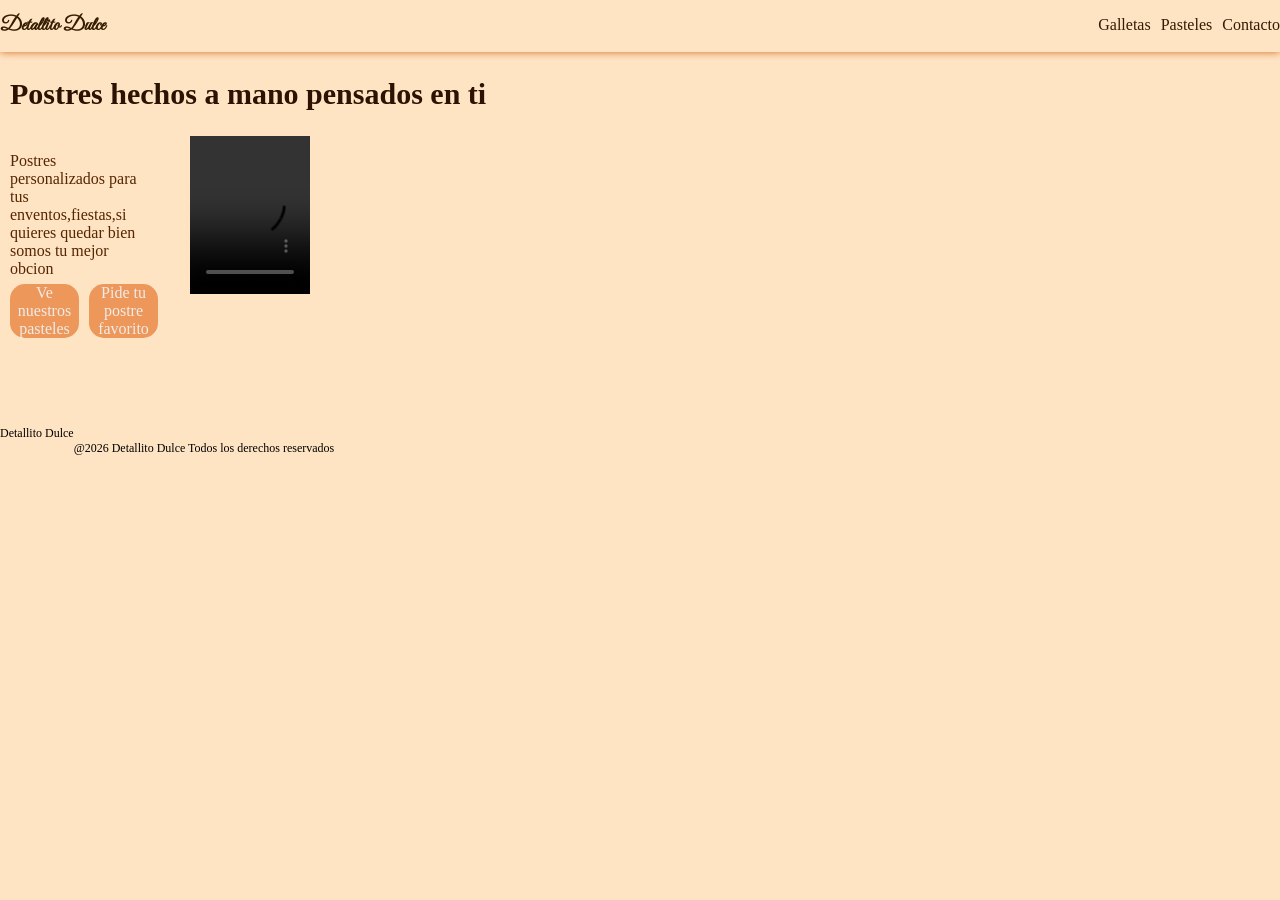
==== index.html @ 1b3212a8 "Initial commit" ====
<!DOCTYPE html>
<html lang="es">
<head>
    <title>Detallito Dulce Pasteles y galletas perzonalizadas</title>
    <link rel="stylesheet" href="Diseño.css">
    <link rel="stylesheet" href="Tipografia.css">
    <link rel="icon" href="Imagenes/Icon.png">
    <meta name="viewport" content="width=device-width, initial-scale=1.0">
    <meta name="keywords" content="Pasteles,pastel,galletas,pasteleria,reposteria,galletas,galletas perzonalidas">
    <meta name="description" content="Reposteria artezanal y perzonalizada para tus eventos importantes pide tu postre favorito por nuestro facebook o instagram">
    <meta name="og:title" content="Detallito Dulce pasteles y galletas artezanales y personalizadas">
    <meta name="og:image" content="Imagenes/Ada.png">
    <meta name="og:description" content="Detallito dulce pasteleria artezanal y perzonalida">
</head>
<body>

<div class="Content"><header class="header flexbox" >
            <div class="item_titulo"><h1 class="Titulo">Detallito Dulce</h1></div>
            <nav class="item_nav"><ul class="list_item">
                <li ><a style="text-decoration: none" class="link_item" area-label="Enlace para dirgirge a la galeria de galletas" href="Galeria_galletas.html">Galletas</a></li>
                <li><a style="text-decoration:none"class="link_item" area-label="Enlace para dirigise a la galeria de pasteles"href="Galeria_pasteles.html">Pasteles</a></li>
                <li><a style="text-decoration:none"class="link_item" area-label="Enlace para dirigise a nuestros contactos para hacer su pedido " href="Redes.html">Contacto</a></li>
            </ul></nav>
    </header>
<main class="main"><div class="box_item "><h2 class="Subtitulo">Postres hechos a mano pensados en ti</h2></div>
<section class="box_item "><div class="Caja_texto_video flexbox "><p class="Texto_inicio">Postres personalizados para tus enventos,fiestas,si quieres quedar bien somos tu mejor obcion</p><video controls autoplay muted loop src="Videos/Video_pmp4.mp4" class="video_inicio"></video></section>
<section class="link_galer flexbox"><div class="box_link"><a href="Galeria_pasteles.html"style="text-decoration:none"class="link_galerias_contacto">Ve nuestros pasteles</a></div><div class="box_link"><a style="text-decoration:none" class="link_galerias_contacto" href="redes.html">Pide tu postre favorito</a></div></section>
</main>
<footer class="footer flexbox "><div class="contenedor grid-item"><p class="footer_titulo" style="font-size: 12px">Detallito Dulce    </p></div>
<div class="derechos de autor "><p  class="footer_titulo"style="font-size: 12px"><br>@2026 Detallito Dulce Todos los derechos reservados</p></div></footer></div>
</body>
</html>
---- Diseño.css ----
html, body{
    background-color: rgb(255, 228, 196);
    margin: 0px;
}

.video_menu{
    bottom: 1200px;
}
.Caja_texto_video{
    margin-top: 3px;
    width:20px
}
.link_menu{
    text-align: center;
}
.footer_titulo{
    display: inline-block;
}
video{
    width:120px;
    margin-left:50px;
}
.box_link{
    background-color:rgb(237, 151, 90);
    width:65px;
    border-radius:15px;
    justify-content:center;
    margin-left:10px;
    margin-top: -10px;


}
.box_link:hover{
background-color: rgb(65, 36, 1);
}






.video_pasteles{
    position:relative
}

.link_galerias_contacto{
    text-decoration: none;
    list-style:none;
    color:rgb(239, 236, 233)
}
.Subtitulo{
    color:rgb(43, 18, 1);
    font-size:25px;

}
.Content{
    display:grid;
    grid-template-rows: auto 1fr auto;
    min-height: 100dvh;
}

.Texto_inicio{
    color:rgb(86, 37, 2)
}
.box_item{
    width:90%;
    box-sizing:border-box;
    margin-left:10px
}
.flexbox{
    display:flex
}


.Titulo_menu_inicio{
    left:2px;
    
}
.Texto_menu_inicio{
    margin-left: 10px;
}



.flexbox{
display: flex;
}

.Titulo{
    font-family:cursi;
    color:rgb(52, 29, 1)
}
.list_item{
    text-decoration:none;
    list-style: none;
}
.link_item{
    margin:0%;
    margin-left:10px;
    color:rgb(52, 27, 1)

}
.content{
    display:grid;
    grid-template-rows: auto 1fr auto;
    min-height: 86dvh;
}

.footer{
    background-color:rgb(255, 228, 196);
    width:100%;
}
header{
    justify-content:space-between;
    display: flex;
    background-color: rgb(255, 228, 196);
    box-shadow: 0 0 8px 0 chocolate;

}
.item_nav ul{
    display:flex
}
@media screen and (min-width:340px)  {
.Titulo{
font-size: 20px; 
width: 100%;

}
.Subtitulo{
    font-size: 30px;
    width: 100%;
}
.Titulo_menu_inicio{
    margin-left: 20px;
    font-size:40px
}
.Texto_menu_inicio{
    bottom: 20px;
    font-size: 25px;
}
.Caja_texto_video{
    width:300px
}
.link_menu{
    color:rgb(0, 0, 0)
}
.box_link{
width:69px;
text-align: center;
margin-bottom: 35px;
}

.box_video{
flex-direction:column
}

.box_video{
    display: flex;
    overflow:hidden;
}

.video_menu{
    background-color: lightcoral;
    margin: auto;

}

.Content{
    display:grid;
    grid-template-rows: auto 1fr auto;
    min-height: 99dvh;
}


}




@media screen and (min-width:400px){

.item-text{
    text-align:justify ;
    color:rgb(0,0,0);
    
}


.Content{
    min-height: 70dvh;
}

.menu{
    
    justify-content:center;
    
}


.item-title{
    color:red;
    text-align:center
}
}

@media screen and (min-width:440px){
    .Content{
        min-height: 5dvh;
    }
}
@media screen and (min-width:412px){
    .Content{
        min-height: 80dvh;
    }
}
@media screen and (min-width:1000px)  {
    .Content{
        min-height: 52dvh;
    }
}
---- Tipografia.css ----
@font-face {
    font-family:"LucidaCaliB" ;
    src: url("Tipografia/LucidaUnicodeCalligraphyBold.ttf") format("TrueType")
}
@font-face {
    font-family:"FrancesSS";
    src:url("Tipografia/static/Fraunces_72pt_SuperSoft-LightItalic.ttf") format("TrueType")
}
@font-face{
    font-family:"cursi";
    src:url("Tipografia/GreatVibes-Regular.ttf") format("TrueType")
}
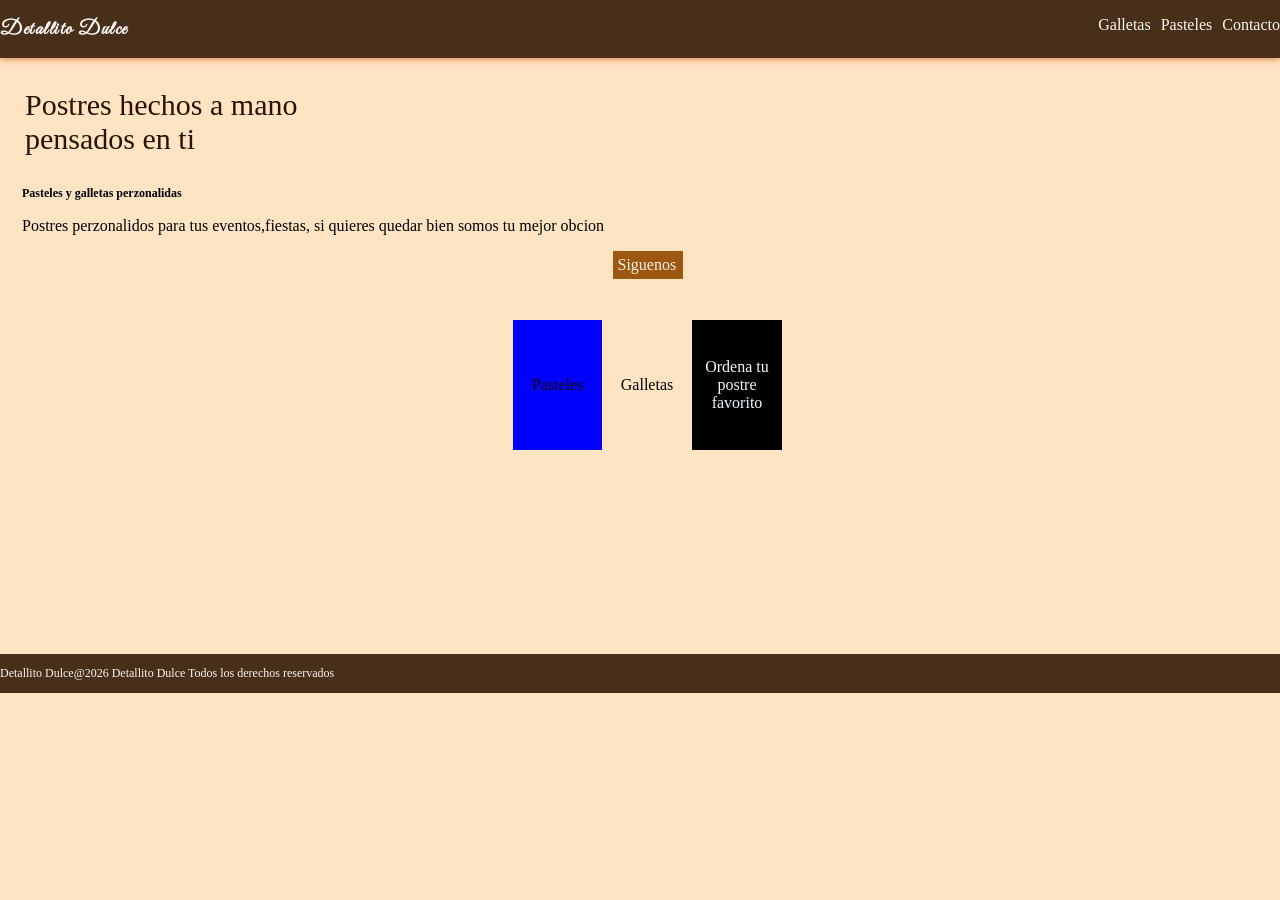
==== commit 50b71bec: "Cambios Agregue un boton,imagenes con textos,enlaaces,cambie colores" ====
--- a/index.html
+++ b/index.html
@@ -5,6 +5,7 @@
     <link rel="stylesheet" href="Diseño.css">
     <link rel="stylesheet" href="Tipografia.css">
     <link rel="icon" href="Imagenes/Icon.png">
+    
     <meta name="viewport" content="width=device-width, initial-scale=1.0">
     <meta name="keywords" content="Pasteles,pastel,galletas,pasteleria,reposteria,galletas,galletas perzonalidas">
     <meta name="description" content="Reposteria artezanal y perzonalizada para tus eventos importantes pide tu postre favorito por nuestro facebook o instagram">
@@ -13,21 +14,27 @@
     <meta name="og:description" content="Detallito dulce pasteleria artezanal y perzonalida">
 </head>
 <body>
-
-<div class="Content"><header class="header flexbox" >
-            <div class="item_titulo"><h1 class="Titulo">Detallito Dulce</h1></div>
+<script src="Dom_food.js"></script>
+<div class="Content">
+<header class="header flexbox  animacion_inicio" >
+            <div class="item_titulo"><h2 class="Titulo">Detallito Dulce</h2></div>
             <nav class="item_nav"><ul class="list_item">
                 <li ><a style="text-decoration: none" class="link_item" area-label="Enlace para dirgirge a la galeria de galletas" href="Galeria_galletas.html">Galletas</a></li>
                 <li><a style="text-decoration:none"class="link_item" area-label="Enlace para dirigise a la galeria de pasteles"href="Galeria_pasteles.html">Pasteles</a></li>
                 <li><a style="text-decoration:none"class="link_item" area-label="Enlace para dirigise a nuestros contactos para hacer su pedido " href="Redes.html">Contacto</a></li>
             </ul></nav>
     </header>
-<main class="main"><div class="box_item "><h2 class="Subtitulo">Postres hechos a mano pensados en ti</h2></div>
-<section class="box_item "><div class="Caja_texto_video flexbox "><p class="Texto_inicio">Postres personalizados para tus enventos,fiestas,si quieres quedar bien somos tu mejor obcion</p><video controls autoplay muted loop src="Videos/Video_pmp4.mp4" class="video_inicio"></video></section>
-<section class="link_galer flexbox"><div class="box_link"><a href="Galeria_pasteles.html"style="text-decoration:none"class="link_galerias_contacto">Ve nuestros pasteles</a></div><div class="box_link"><a style="text-decoration:none" class="link_galerias_contacto" href="redes.html">Pide tu postre favorito</a></div></section>
+<main class="main"><div class="box_item animacion_inicio"><p class="Subtitulo">Postres hechos a mano pensados en ti</p></div>
+    <div class="animacion_inicio"><h1 class="H1 " style="margin-top:2px;">Pasteles y galletas perzonalidas</h1></div>
+    <div class="Item_text animacion_inicio"><P>Postres perzonalidos para tus eventos,fiestas, si quieres quedar bien somos tu mejor obcion </P></div>
+    <div class="Redes flexbox animacion_inicio" style="margin: auto;"><a class="Texto_link_redes"href="redes.html " style="color:#fbf1eb">Siguenos</div>
+    <div class="flexbox Imagenes_menu animacion_inicio " style="justify-content: center;"><div class="pasteles postres"><a class="Text_menu_imagenes" href="Galeria_pasteles.html">Pasteles</a></div>
+    <div class="Caja_galletas postres animacion_inicio"><a class="Galletas" href="Galeria_galletas.html">Galletas</a></div>
+    <div class="caja postres animacion_inicio"><a style="color: aliceblue;">Ordena tu postre favorito </a><div></div>
+</div>
 </main>
-<footer class="footer flexbox "><div class="contenedor grid-item"><p class="footer_titulo" style="font-size: 12px">Detallito Dulce    </p></div>
-<div class="derechos de autor "><p  class="footer_titulo"style="font-size: 12px"><br>@2026 Detallito Dulce Todos los derechos reservados</p></div></footer></div>
+<footer class="footer flexbox animacion_inicio"><div class="contenedor grid-item"><p class="footer_titulo" style="font-size: 12px">Detallito Dulce    </p></div>
+<div class="derechos de autor animacion_inicio"><p  class="footer_titulo"style="font-size: 12px"><br>@2026 Detallito Dulce Todos los derechos reservados</p></div></footer>
 </body>
 </html>
 
--- a/Diseño.css
+++ b/Diseño.css
@@ -2,45 +2,93 @@
     background-color: rgb(255, 228, 196);
     margin: 0px;
 }
-
-.video_menu{
-    bottom: 1200px;
-}
-.Caja_texto_video{
-    margin-top: 3px;
-    width:20px
-}
-.link_menu{
+@keyframes Animation_inicio {
+    from{
+        scale:50%
+    }
+    to{
+        scale:100%
+    }
+}
+
+.caja{
+    width: 90px;
+    height: 130px;
+    background-color: black;
     text-align: center;
-}
+    align-content: center;
+
+
+}
+.Item_text{
+    margin-left: 7px;
+    
+
+}
+.animacion_inicio{
+    animation-name: Animation_inicio;
+    animation-duration: 2s;
+}
+
+.postres{
+    transition-property:color;
+    transition-duration:1ms;
+    animation-name: Animation_inicio;
+    animation-duration: 2s;
+}
+.pasteles{
+    background:linear-gradient(rgba(254, 249, 249,0.2)),linear-gradient(rgba(255, 254, 254, 0.2)),url("Imagenes/Pastel_zombi_menu.png");
+    background-repeat: no-repeat;
+    background-position: center;
+    align-content:center
+}
+
+.Galletas{
+    text-decoration: none;
+    color:black
+    
+}
+.postres:hover{
+scale:110%;
+color:beige
+}
+    
+.Text_menu_imagenes{
+    text-align:center;
+    text-decoration:none;
+    color:rgb(29, 0, 0)
+
+}
+.Caja_galletas{
+    background:linear-gradient(rgba(254, 249, 249,0.2)),linear-gradient(rgba(255, 254, 254, 0.2)),url("Galletas/Galleta_mentiroso_menu.jpeg");
+    background-position: center;
+    width:90px;
+    text-align: center;
+    align-content: center;
+
+}
+.Redes{
+    width:60px;
+    padding: 5px;
+    background-color: #9C5810;
+    align-items: center;
+    
+}
+.Texto_link_redes{
+    text-decoration:none;
+    color: azure;
+    text-align: center;
+}
+
 .footer_titulo{
     display: inline-block;
-}
-video{
-    width:120px;
-    margin-left:50px;
-}
-.box_link{
-    background-color:rgb(237, 151, 90);
-    width:65px;
-    border-radius:15px;
-    justify-content:center;
-    margin-left:10px;
-    margin-top: -10px;
-
-
-}
-.box_link:hover{
-background-color: rgb(65, 36, 1);
-}
-
-
-
-
-
-
-.video_pasteles{
-    position:relative
+    color: #fbf6f3;
+}
+.Imagenes_menu{
+    width:90%;
+    display: flex;
+    margin: auto;
+    margin-top: 4.5dvh;
 }
 
 .link_galerias_contacto{
@@ -65,7 +113,8 @@
 .box_item{
     width:90%;
     box-sizing:border-box;
-    margin-left:10px
+    margin-left:10px;
+
 }
 .flexbox{
     display:flex
@@ -82,13 +131,15 @@
 
 
 
+
 .flexbox{
 display: flex;
 }
 
 .Titulo{
     font-family:cursi;
-    color:rgb(52, 29, 1)
+    color:#fbf6f3;
+    letter-spacing: 1.5px;
 }
 .list_item{
     text-decoration:none;
@@ -97,30 +148,40 @@
 .link_item{
     margin:0%;
     margin-left:10px;
-    color:rgb(52, 27, 1)
+    color:#fbf6f3
+
+}
+.H1{
+    font-size: 12px;
+    margin-top:0px;
+    margin-left: 7px ;
 
 }
 .content{
     display:grid;
     grid-template-rows: auto 1fr auto;
-    min-height: 86dvh;
+    min-height: 12dvh;
+    
 }
 
 .footer{
-    background-color:rgb(255, 228, 196);
+    background-color:#472F19;
     width:100%;
 }
 header{
     justify-content:space-between;
     display: flex;
-    background-color: rgb(255, 228, 196);
+    background-color: #472F19;
     box-shadow: 0 0 8px 0 chocolate;
+    
+
 
 }
 .item_nav ul{
     display:flex
 }
 @media screen and (min-width:340px)  {
+
 .Titulo{
 font-size: 20px; 
 width: 100%;
@@ -144,10 +205,10 @@
 .link_menu{
     color:rgb(0, 0, 0)
 }
-.box_link{
-width:69px;
+.pasteles{
+width:89px;
 text-align: center;
-margin-bottom: 35px;
+background-color: blue;
 }
 
 .box_video{
@@ -158,6 +219,14 @@
     display: flex;
     overflow:hidden;
 }
+.box_item{
+    width:300px;
+    
+}
+.box_item_postres{
+    background-color: rgb(27, 16, 1);
+    width:600px;
+}
 
 .video_menu{
     background-color: lightcoral;
@@ -168,26 +237,33 @@
 .Content{
     display:grid;
     grid-template-rows: auto 1fr auto;
-    min-height: 99dvh;
-}
-
-
-}
-
-
-
-
-@media screen and (min-width:400px){
+    min-height: 100dvh;
+}
+
+
+}
+
+
+
+
+@media screen and (min-width:390px){
 
 .item-text{
     text-align:justify ;
     color:rgb(0,0,0);
     
 }
+main{
+    margin-left: 15px;
+}
 
 
 .Content{
     min-height: 70dvh;
+    display:grid;
+    grid-template-rows: auto 1fr auto;
+    min-height: 86dvh;
+}
 }
 
 .menu{
@@ -201,20 +277,26 @@
     color:red;
     text-align:center
 }
-}
-
-@media screen and (min-width:440px){
+
+
+
+
+@media screen and (min-width:400px){
     .Content{
-        min-height: 5dvh;
-    }
-}
-@media screen and (min-width:412px){
+    min-height: 77dvh;
+    display:grid;
+    grid-template-rows: auto 1fr auto;
+    
+}
+    
+}
+@media screen and (min-width:410px){
     .Content{
-        min-height: 80dvh;
-    }
-}
-@media screen and (min-width:1000px)  {
-    .Content{
-        min-height: 52dvh;
-    }
-}+    min-height: 77dvh;
+    display:grid;
+    grid-template-rows: auto 1fr auto;
+    
+}
+    
+}
+
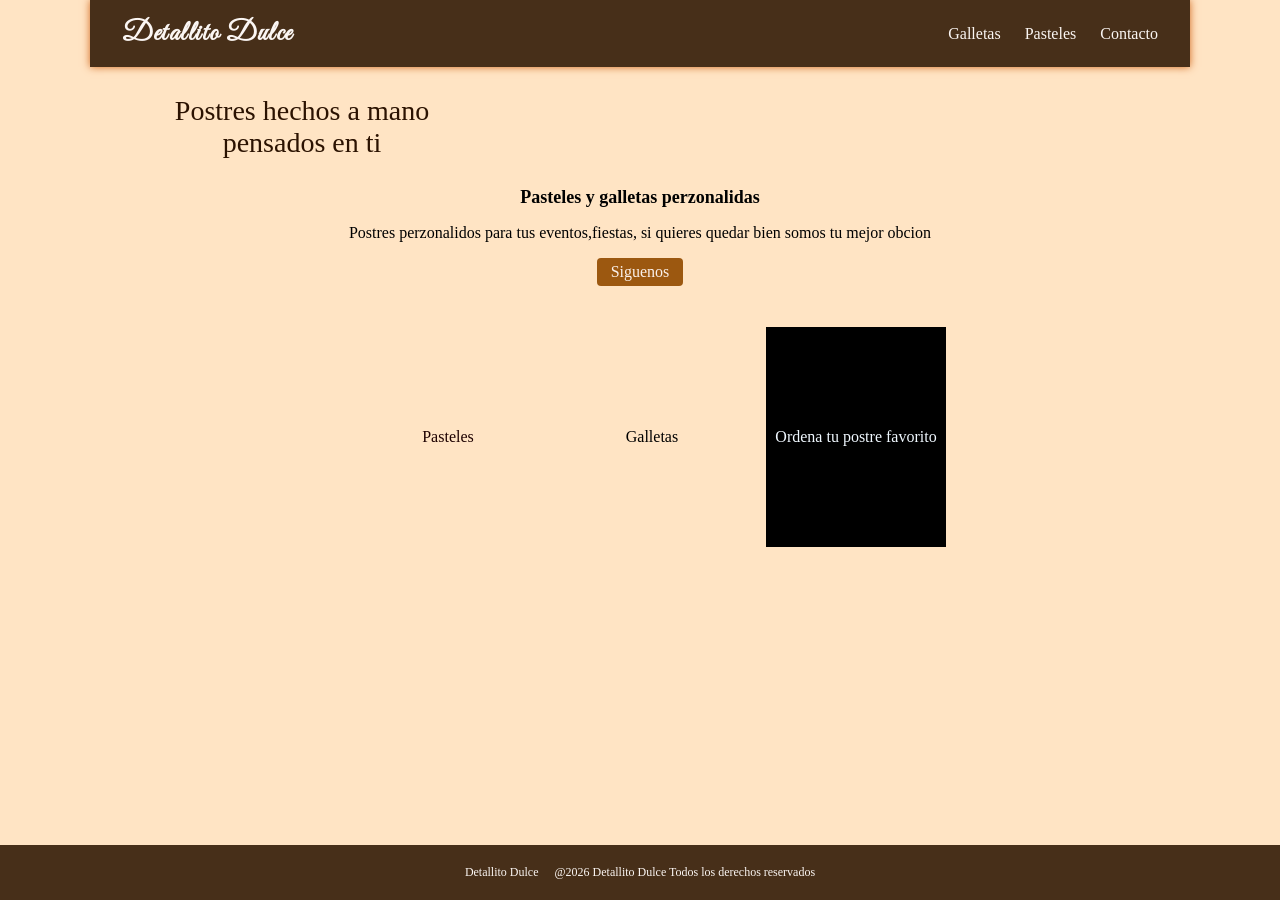
==== commit 7d6d26cb: "cambios2.0" ====
--- a/index.html
+++ b/index.html
@@ -2,7 +2,7 @@
 <html lang="es">
 <head>
     <title>Detallito Dulce Pasteles y galletas perzonalizadas</title>
-    <link rel="stylesheet" href="Diseño.css">
+    <link rel="stylesheet" href="Diseño2.css">
     <link rel="stylesheet" href="Tipografia.css">
     <link rel="icon" href="Imagenes/Icon.png">
     
--- a/Diseño2.css
+++ b/Diseño2.css
@@ -0,0 +1,389 @@
+/* ==========================================================================
+   DISEÑO.CSS — Detallito Dulce
+   Versión responsive. Mismas clases que el original, reorganizadas y
+   corregidas para que funcionen igual en celular, tablet y computadora.
+   ========================================================================== */
+
+/* --- Base --- */
+*,
+*::before,
+*::after {
+  box-sizing: border-box;
+}
+
+html,
+body {
+  background-color: rgb(255, 228, 196);
+  margin: 0px;
+}
+
+/* --- Layout general (header / contenido) ---
+   Antes esto dependía de min-height:100vh/100dvh para "empujar" el
+   footer abajo, pero esa técnica varía según cómo cada navegador móvil
+   calcula la altura real de pantalla (barra de direcciones, teclado,
+   etc.), por eso se veía distinto según el dispositivo. Ahora el
+   footer es independiente (position: fixed, ver más abajo) y siempre
+   se ve igual sin importar el tamaño de pantalla. */
+.Content {
+  padding-bottom: 80px; /* deja espacio para que el footer fijo no tape el contenido */
+}
+
+.content {
+  display: grid;
+  grid-template-rows: auto 1fr auto;
+  min-height: 12dvh;
+}
+
+/* --- Animación de entrada --- */
+@keyframes Animation_inicio {
+  from {
+    scale: 50%;
+  }
+  to {
+    scale: 100%;
+  }
+}
+
+.animacion_inicio {
+  animation-name: Animation_inicio;
+  animation-duration: 2s;
+  animation-delay: -1s;
+}
+
+/* --- Utilidades de layout --- */
+.flexbox {
+  display: flex;
+  flex-wrap: wrap;
+}
+
+/* --- Header --- */
+header {
+  justify-content: space-between;
+  align-items: center;
+  display: flex;
+  flex-wrap: wrap;
+  gap: 0.75rem;
+  padding: 0.5rem 1rem;
+  background-color: #472f19;
+  box-shadow: 0 0 8px 0 chocolate;
+}
+
+.item_nav ul {
+  display: flex;
+  flex-wrap: wrap;
+  gap: 1rem;
+  margin: 0;
+  padding: 0;
+}
+
+.Titulo {
+  font-family: cursi; /* antes decía "cursi", que no es una fuente válida y se ignoraba */
+  color: #fbf6f3;
+  letter-spacing: 1.5px;
+  margin: 0;
+  font-size: 20px;
+}
+
+.list_item {
+  text-decoration: none;
+  list-style: none;
+}
+
+.link_item {
+  margin: 0;
+  color: #fbf6f3;
+}
+
+/* --- Textos de inicio --- */
+.H1 {
+  font-size: 18px;
+  margin-top: 0px;
+  margin-left: 7px;
+}
+
+.Subtitulo {
+  color: rgb(43, 18, 1);
+  font-size: 22px;
+}
+
+.Texto_inicio {
+  color: rgb(86, 37, 2);
+}
+
+.Item_text {
+  margin-left: 7px;
+  justify-content: center;
+}
+
+.Titulo_menu_inicio {
+  margin-left: 20px;
+  font-size: 28px;
+}
+
+.Texto_menu_inicio {
+  margin-left: 10px;
+  font-size: 18px;
+}
+
+.box_item {
+  width: 100%;
+  max-width: 300px;
+  box-sizing: border-box;
+  margin-left: 10px;
+}
+
+/* --- Redes (botón "Síguenos") --- */
+.Redes {
+  width: fit-content;
+  padding: 5px 14px;
+  background-color: #9c5810;
+  align-items: center;
+  border-radius: 4px;
+}
+
+.Texto_link_redes {
+  text-decoration: none;
+  color: azure;
+  text-align: center;
+}
+
+/* --- Tarjetas de menú (pasteles / galletas / ordenar) --- */
+.Imagenes_menu {
+  width: 90%;
+  display: flex;
+  flex-wrap: wrap;
+  justify-content: center;
+  gap: 0.75rem;
+  margin: auto;
+  margin-top: 4.5dvh;
+}
+
+.caja {
+  width: 90px;
+  height: 130px;
+  background-color: black;
+  text-align: center;
+  align-content: center;
+}
+
+.postres {
+  transition-property: color, transform;
+  transition-duration: 0.2s;
+  animation-name: Animation_inicio;
+  animation-duration: 2s;
+}
+
+.postres:hover {
+  transform: scale(1.1);
+  color: beige;
+}
+
+.pasteles {
+  width: 89px;
+  background: linear-gradient(rgba(254, 249, 249, 0.2)), linear-gradient(rgba(255, 254, 254, 0.2)), url("Imagenes/Pastel_zombi_menu.png");
+  background-repeat: no-repeat;
+  background-position: center;
+  background-size: cover;
+  text-align: center;
+  align-content: center;
+}
+
+.Caja_galletas {
+  background: linear-gradient(rgba(254, 249, 249, 0.2)), linear-gradient(rgba(255, 254, 254, 0.2)), url("Galletas/Galleta_mentiroso_menu.jpeg");
+  background-position: center;
+  background-size: cover;
+  width: 90px;
+  text-align: center;
+  align-content: center;
+}
+
+.Galletas {
+  text-decoration: none;
+  color: black;
+}
+
+.Text_menu_imagenes {
+  text-align: center;
+  text-decoration: none;
+  color: rgb(29, 0, 0);
+}
+
+/* --- Footer --- */
+.footer {
+  background-color: #472f19;
+  width: 100%;
+  padding: 0.5rem 1rem;
+  position: fixed;
+  left: 0;
+  bottom: 0;
+  z-index: 100;
+  display: flex;
+  flex-wrap: wrap;
+  align-items: center;
+  justify-content: center;
+  gap: 0.5rem 1rem;
+  text-align: center;
+}
+
+.footer_titulo {
+  display: inline-block;
+  color: #fbf6f3;
+}
+
+.link_galerias_contacto {
+  text-decoration: none;
+  list-style: none;
+  color: rgb(239, 236, 233);
+}
+
+/* --- Enlaces varios (por si se usan en otras páginas del sitio) --- */
+.link_menu {
+  color: rgb(0, 0, 0);
+}
+
+.item-text {
+  text-align: justify;
+  color: rgb(0, 0, 0);
+}
+
+.item-title {
+  color: red;
+  text-align: center;
+}
+
+.menu {
+  justify-content: center;
+}
+
+.box_video {
+  display: flex;
+  flex-direction: column;
+  overflow: hidden;
+}
+
+.video_menu {
+  width: 100%;
+  max-width: 300px;
+  background-color: lightcoral;
+  margin: auto;
+}
+
+.box_item_postres {
+  background-color: rgb(27, 16, 1);
+  width: 100%;
+  max-width: 600px;
+  margin-inline: auto;
+}
+
+.Caja_texto_video {
+  width: 100%;
+  max-width: 300px;
+}
+
+/* ==========================================================================
+   RESPONSIVE
+   Base = celular pequeño. A partir de aquí se ajusta para celulares
+   grandes, tablets y escritorio, en vez de fijar un min-height distinto
+   por cada ancho de pantalla.
+   ========================================================================== */
+
+/* --- Celulares grandes / tablets chicas --- */
+@media screen and (min-width: 480px) {
+  main {
+    margin-left: 15px;
+  }
+
+  .Titulo {
+    font-size: 24px;
+  }
+
+  .Subtitulo {
+    font-size: 28px;
+  }
+
+  .Titulo_menu_inicio {
+    font-size: 34px;
+  }
+
+  .Texto_menu_inicio {
+    font-size: 20px;
+  }
+}
+
+/* --- Tablets --- */
+@media screen and (min-width: 768px) {
+  header {
+    padding: 1rem 2rem;
+  }
+
+  .item_nav ul {
+    gap: 1.5rem;
+  }
+
+  main {
+    margin-left: 0;
+    padding-inline: 2rem;
+  }
+
+  .Subtitulo,
+  .H1,
+  .Item_text,
+  .Redes {
+    text-align: center;
+    margin-inline: auto;
+  }
+
+  .Titulo_menu_inicio {
+    font-size: 40px;
+  }
+
+  .caja,
+  .pasteles,
+  .Caja_galletas {
+    width: 140px;
+    height: 180px;
+  }
+
+  .box_item,
+  .Caja_texto_video,
+  .video_menu {
+    max-width: 340px;
+  }
+
+  .box_item_postres {
+    max-width: 640px;
+  }
+}
+
+/* --- Escritorio --- */
+@media screen and (min-width: 1024px) {
+  .Content > header,
+  .Content > main {
+    width: 100%;
+    max-width: 1100px;
+    margin-inline: auto;
+  }
+
+  .Titulo {
+    font-size: 28px;
+  }
+
+  .Titulo_menu_inicio {
+    font-size: 48px;
+  }
+
+  .Texto_menu_inicio {
+    font-size: 22px;
+  }
+
+  .caja,
+  .pasteles,
+  .Caja_galletas {
+    width: 180px;
+    height: 220px;
+  }
+
+  .Imagenes_menu {
+    gap: 1.5rem;
+  }
+}
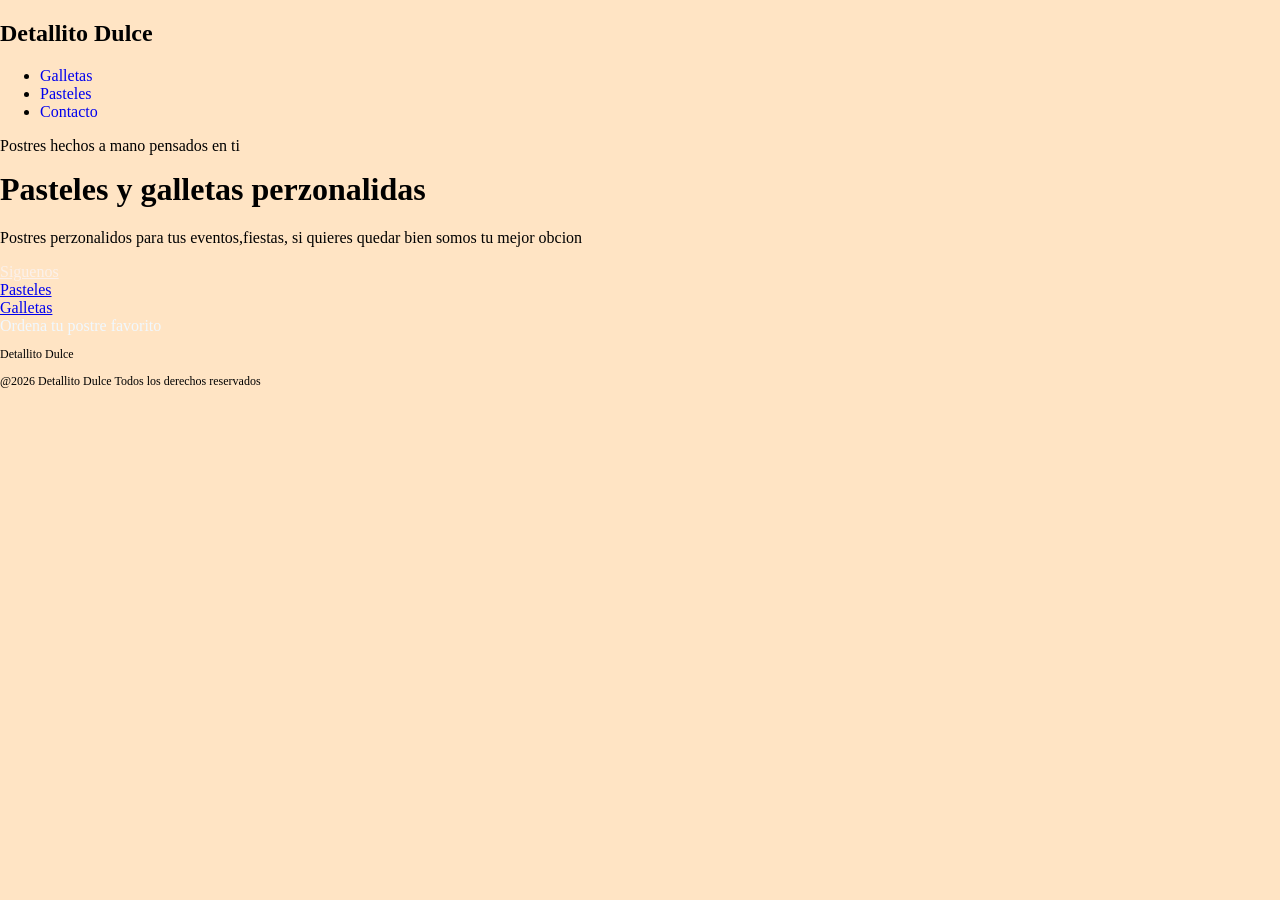
==== commit dea61feb: "cambio_css" ====
--- a/index.html
+++ b/index.html
@@ -2,7 +2,7 @@
 <html lang="es">
 <head>
     <title>Detallito Dulce Pasteles y galletas perzonalizadas</title>
-    <link rel="stylesheet" href="Diseño2.css">
+    <link rel="stylesheet" href="Diseño.css">
     <link rel="stylesheet" href="Tipografia.css">
     <link rel="icon" href="Imagenes/Icon.png">
     
--- a/Diseño.css
+++ b/Diseño.css
@@ -0,0 +1,13 @@
+html, body{
+    background-color: rgb(255, 228, 196);
+    margin: 0px;
+}
+@keyframes Animation_inicio {
+    from{
+        scale:50%
+    }
+    to{
+        scale:100%
+    }
+}
+
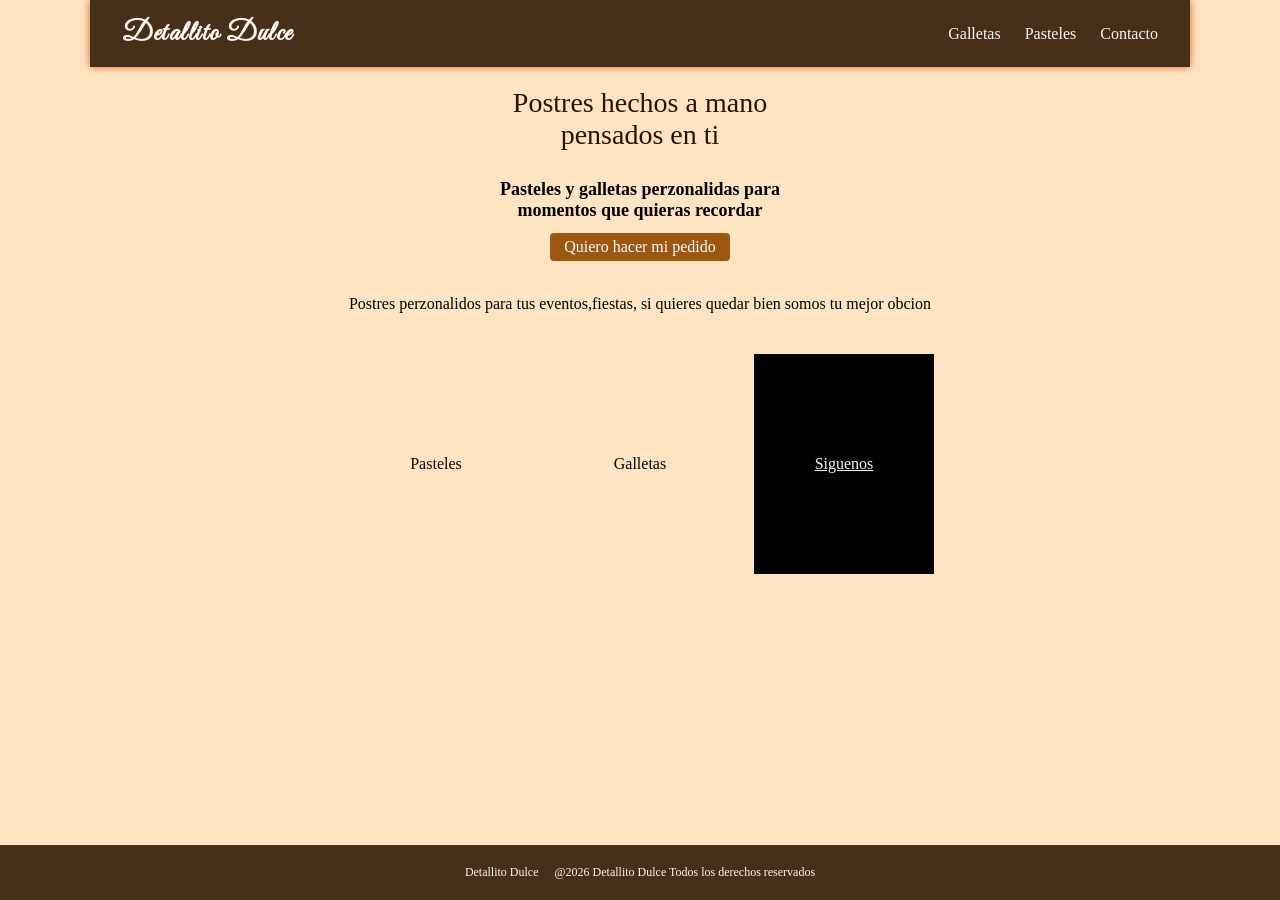
==== commit 7e4685b3: "cambio_nuevo" ====
--- a/index.html
+++ b/index.html
@@ -24,13 +24,16 @@
                 <li><a style="text-decoration:none"class="link_item" area-label="Enlace para dirigise a nuestros contactos para hacer su pedido " href="Redes.html">Contacto</a></li>
             </ul></nav>
     </header>
-<main class="main"><div class="box_item animacion_inicio"><p class="Subtitulo">Postres hechos a mano pensados en ti</p></div>
-    <div class="animacion_inicio"><h1 class="H1 " style="margin-top:2px;">Pasteles y galletas perzonalidas</h1></div>
-    <div class="Item_text animacion_inicio"><P>Postres perzonalidos para tus eventos,fiestas, si quieres quedar bien somos tu mejor obcion </P></div>
-    <div class="Redes flexbox animacion_inicio" style="margin: auto;"><a class="Texto_link_redes"href="redes.html " style="color:#fbf1eb">Siguenos</div>
+<main class="main" ><div class="box_item animation_inicio "><p class="Subtitulo">Postres hechos a mano pensados en ti <br></p>
+    <h1 class="H1 " style="margin-top:2px,">Pasteles y galletas perzonalidas para momentos que quieras recordar</h1>
+                                                                                <div class="Redes "><a class="text_redes" href="https://wa.link/2du8p1">Quiero hacer mi pedido</a></div> <br>
+                                                            </div>
+    
+    <div class="Item_text animacion_inicio animacion_menu"><P>Postres perzonalidos para tus eventos,fiestas, si quieres quedar bien somos tu mejor obcion </P></div>
+    
     <div class="flexbox Imagenes_menu animacion_inicio " style="justify-content: center;"><div class="pasteles postres"><a class="Text_menu_imagenes" href="Galeria_pasteles.html">Pasteles</a></div>
     <div class="Caja_galletas postres animacion_inicio"><a class="Galletas" href="Galeria_galletas.html">Galletas</a></div>
-    <div class="caja postres animacion_inicio"><a style="color: aliceblue;">Ordena tu postre favorito </a><div></div>
+    <div class="caja postres animacion_inicio"><a style="color: aliceblue;" href="redes.html" >Siguenos </a><div></div>
 </div>
 </main>
 <footer class="footer flexbox animacion_inicio"><div class="contenedor grid-item"><p class="footer_titulo" style="font-size: 12px">Detallito Dulce    </p></div>
--- a/Diseño.css
+++ b/Diseño.css
@@ -1,13 +1,404 @@
-html, body{
-    background-color: rgb(255, 228, 196);
-    margin: 0px;
-}
+/* ==========================================================================
+   DISEÑO.CSS — Detallito Dulce
+   Versión responsive. Mismas clases que el original, reorganizadas y
+   corregidas para que funcionen igual en celular, tablet y computadora.
+   ========================================================================== */
+
+/* --- Base --- */
+*,
+*::before,
+*::after {
+  box-sizing: border-box;
+}
+
+html,
+body {
+  background-color: rgb(255, 228, 196);
+  margin: 0px;
+}
+
+/* --- Layout general (header / contenido) ---
+   Antes esto dependía de min-height:100vh/100dvh para "empujar" el
+   footer abajo, pero esa técnica varía según cómo cada navegador móvil
+   calcula la altura real de pantalla (barra de direcciones, teclado,
+   etc.), por eso se veía distinto según el dispositivo. Ahora el
+   footer es independiente (position: fixed, ver más abajo) y siempre
+   se ve igual sin importar el tamaño de pantalla. */
+.Content {
+  padding-bottom: 80px; /* deja espacio para que el footer fijo no tape el contenido */
+}
+
+.content {
+  display: grid;
+  grid-template-rows: auto 1fr auto;
+  min-height: 12dvh;
+}
+
+/* --- Animación de entrada --- */
 @keyframes Animation_inicio {
-    from{
-        scale:50%
-    }
-    to{
-        scale:100%
-    }
-}
-
+  from {
+    scale: 50%;
+  }
+  to {
+    scale: 100%;
+  }
+}
+
+.animacion_inicio {
+  animation-name: Animation_inicio;
+  animation-duration: 2s;
+  animation-delay: -1s;
+}
+
+/* --- Utilidades de layout --- */
+.flexbox {
+  display: flex;
+  flex-wrap: wrap;
+}
+
+/* --- Header --- */
+header {
+  justify-content: space-between;
+  align-items: center;
+  display: flex;
+  flex-wrap: wrap;
+  gap: 0.75rem;
+  padding: 0.5rem 1rem;
+  background-color: #472f19;
+  box-shadow: 0 0 8px 0 chocolate;
+}
+
+.item_nav ul {
+  display: flex;
+  flex-wrap: wrap;
+  gap: 1rem;
+  margin: 0;
+  padding: 0;
+}
+
+.Titulo {
+  font-family: cursi; /* antes decía "cursi", que no es una fuente válida y se ignoraba */
+  color: #fbf6f3;
+  letter-spacing: 1.5px;
+  margin: 0;
+  font-size: 20px;
+}
+
+.list_item {
+  text-decoration: none;
+  list-style: none;
+}
+
+.link_item {
+  margin: 0;
+  color: #fbf6f3;
+}
+
+/* --- Textos de inicio --- */
+.H1 {
+  font-size: 18px;
+  margin-top: 0px;
+  margin-left: 7px;
+  text-align: center;
+}
+
+.Subtitulo {
+  color: rgb(43, 18, 1);
+  font-size: 22px;
+  text-align: center;
+  margin-top: 20px;
+}
+
+
+.Texto_inicio {
+  color: rgb(86, 37, 2);
+}
+.centrar_texto{
+  justify-content: center;
+  align-content: center;
+}
+.Item_text {
+  margin-left: 7px;
+  justify-content: center;
+}
+
+.Titulo_menu_inicio {
+  margin-left: 20px;
+  font-size: 28px;
+}
+.text_redes{
+  color:aliceblue;
+  text-decoration:none
+}
+
+.Texto_menu_inicio {
+  margin-left: 10px;
+  font-size: 18px;
+}
+
+.box_item {
+  width: 100%;
+  box-sizing: border-box;
+  margin-left: 10px;
+  justify-items: center;
+  margin:auto;
+
+  
+}
+
+/* --- Redes (botón "Síguenos") --- */
+.Redes {
+  width: fit-content;
+  padding: 5px 14px;
+  background-color: #9c5810;
+  align-items: center;
+  border-radius: 4px;
+  margin: auto;
+}
+
+.Texto_link_redes {
+  text-decoration: none;
+  color: azure;
+  text-align: center;
+}
+
+/* --- Tarjetas de menú (pasteles / galletas / ordenar) --- */
+.Imagenes_menu {
+  width: 90%;
+  display: flex;
+  flex-wrap: wrap;
+  justify-content: center;
+  gap: 0.75rem;
+  margin: auto;
+  margin-top: 4.5dvh;
+}
+
+.caja {
+  width: 90px;
+  height: 130px;
+  background-color: black;
+  text-align: center;
+  align-content: center;
+}
+
+.postres {
+  transition-property: color, transform;
+  transition-duration: 0.2s;
+  animation-name: Animation_inicio;
+  animation-duration: 2s;
+}
+
+.postres:hover {
+  transform: scale(1.1);
+  color: beige;
+}
+
+.pasteles {
+  width: 89px;
+  background: linear-gradient(rgba(254, 249, 249, 0.2)), linear-gradient(rgba(255, 254, 254, 0.2)), url("Imagenes/Pastel_zombi_menu.png");
+  background-repeat: no-repeat;
+  background-position: center;
+  background-size: cover;
+  text-align: center;
+  align-content: center;
+}
+
+.Caja_galletas {
+  background: linear-gradient(rgba(254, 249, 249, 0.2)), linear-gradient(rgba(255, 254, 254, 0.2)), url("Galletas/Galleta_mentiroso_menu.jpeg");
+  background-position: center;
+  background-size: cover;
+  width: 90px;
+  text-align: center;
+  align-content: center;
+}
+
+.Galletas {
+  text-decoration: none;
+  color: black;
+}
+
+.Text_menu_imagenes {
+  text-align: center;
+  text-decoration: none;
+  color: rgb(29, 0, 0);
+}
+
+/* --- Footer --- */
+.footer {
+  background-color: #472f19;
+  width: 100%;
+  padding: 0.5rem 1rem;
+  position: fixed;
+  left: 0;
+  bottom: 0;
+  z-index: 100;
+  display: flex;
+  flex-wrap: wrap;
+  align-items: center;
+  justify-content: center;
+  gap: 0.5rem 1rem;
+  text-align: center;
+}
+
+.footer_titulo {
+  display: inline-block;
+  color: #fbf6f3;
+}
+
+.link_galerias_contacto {
+  text-decoration: none;
+  list-style: none;
+  color: rgb(239, 236, 233);
+}
+
+/* --- Enlaces varios (por si se usan en otras páginas del sitio) --- */
+.link_menu {
+  color: rgb(0, 0, 0);
+}
+
+.item-text {
+  text-align: justify;
+  color: rgb(0, 0, 0);
+}
+
+.item-title {
+  color: red;
+  text-align: center;
+}
+
+.menu {
+  justify-content: center;
+}
+
+.box_video {
+  display: flex;
+  flex-direction: column;
+  overflow: hidden;
+}
+
+.video_menu {
+  width: 100%;
+  max-width: 300px;
+  background-color: lightcoral;
+  margin: auto;
+}
+
+.box_item_postres {
+  background-color: rgb(27, 16, 1);
+  width: 100%;
+  max-width: 600px;
+  margin-inline: auto;
+}
+
+.Caja_texto_video {
+  width: 100%;
+  max-width: 300px;
+}
+
+/* ==========================================================================
+   RESPONSIVE
+   Base = celular pequeño. A partir de aquí se ajusta para celulares
+   grandes, tablets y escritorio, en vez de fijar un min-height distinto
+   por cada ancho de pantalla.
+   ========================================================================== */
+
+/* --- Celulares grandes / tablets chicas --- */
+@media screen and (min-width: 480px) {
+  main {
+    margin-left: 15px;
+  }
+
+  .Titulo {
+    font-size: 24px;
+  }
+
+  .Subtitulo {
+    font-size: 28px;
+  }
+
+  .Titulo_menu_inicio {
+    font-size: 34px;
+  }
+
+  .Texto_menu_inicio {
+    font-size: 20px;
+  }
+}
+
+/* --- Tablets --- */
+@media screen and (min-width: 768px) {
+  header {
+    padding: 1rem 2rem;
+  }
+
+  .item_nav ul {
+    gap: 1.5rem;
+  }
+
+  main {
+    margin-left: 0;
+    padding-inline: 2rem;
+  }
+
+  .Subtitulo,
+  .H1,
+  .Item_text,
+  .Redes {
+    text-align: center;
+    margin-inline: auto;
+  }
+
+  .Titulo_menu_inicio {
+    font-size: 40px;
+  }
+
+  .caja,
+  .pasteles,
+  .Caja_galletas {
+    width: 140px;
+    height: 180px;
+  }
+
+  .box_item,
+  .Caja_texto_video,
+  .video_menu {
+    max-width: 340px;
+  }
+
+  .box_item_postres {
+    max-width: 640px;
+  }
+}
+
+/* --- Escritorio --- */
+@media screen and (min-width: 1024px) {
+  .Content > header,
+  .Content > main {
+    width: 100%;
+    max-width: 1100px;
+    margin-inline: auto;
+  }
+
+  .Titulo {
+    font-size: 28px;
+  }
+
+  .Titulo_menu_inicio {
+    font-size: 48px;
+  }
+
+  .Texto_menu_inicio {
+    font-size: 22px;
+  }
+
+  .caja,
+  .pasteles,
+  .Caja_galletas {
+    width: 180px;
+    height: 220px;
+  }
+
+  .Imagenes_menu {
+    gap: 1.5rem;
+  }
+}
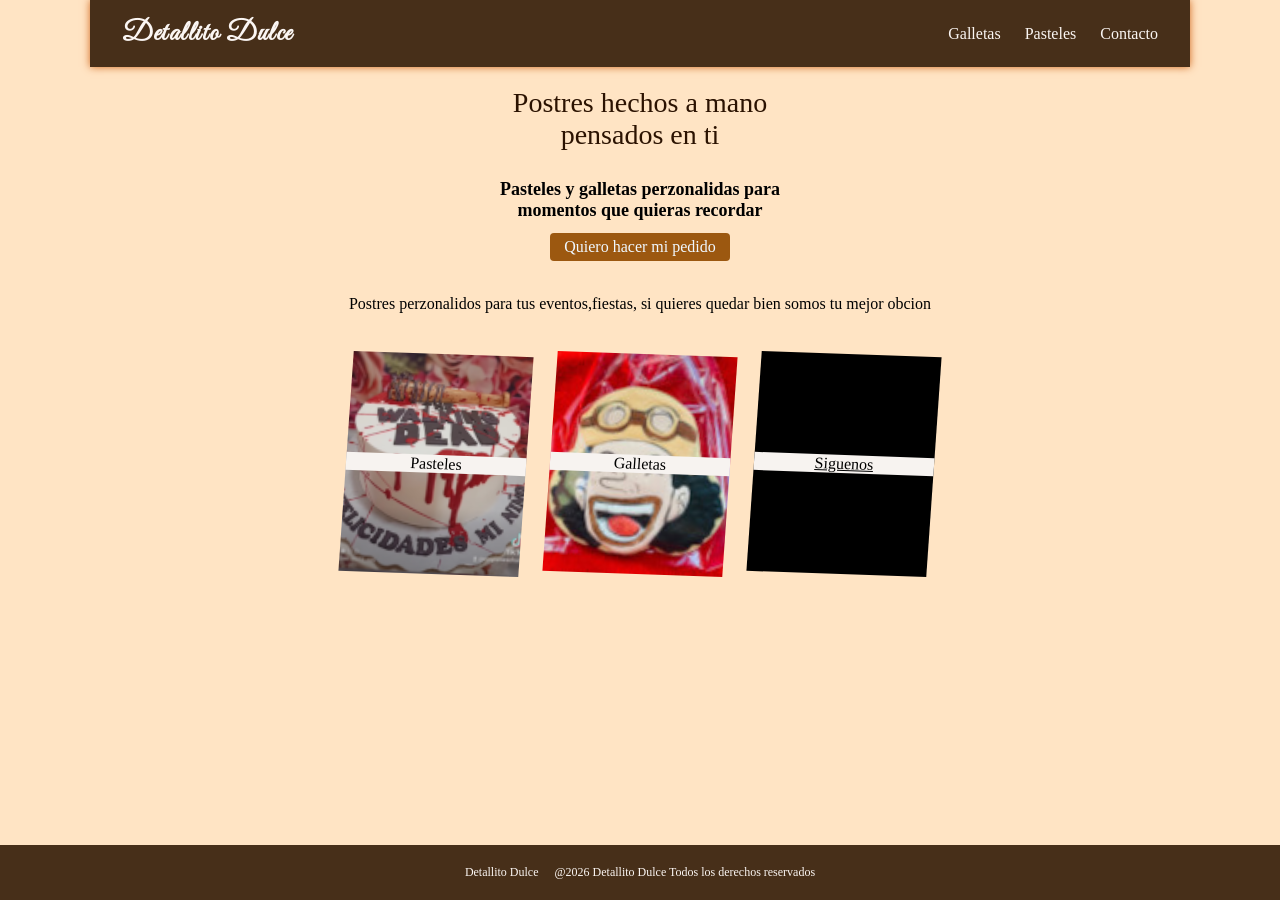
==== commit 8c961564: "cambio_imagenes_menu_etc" ====
--- a/index.html
+++ b/index.html
@@ -31,9 +31,9 @@
     
     <div class="Item_text animacion_inicio animacion_menu"><P>Postres perzonalidos para tus eventos,fiestas, si quieres quedar bien somos tu mejor obcion </P></div>
     
-    <div class="flexbox Imagenes_menu animacion_inicio " style="justify-content: center;"><div class="pasteles postres"><a class="Text_menu_imagenes" href="Galeria_pasteles.html">Pasteles</a></div>
-    <div class="Caja_galletas postres animacion_inicio"><a class="Galletas" href="Galeria_galletas.html">Galletas</a></div>
-    <div class="caja postres animacion_inicio"><a style="color: aliceblue;" href="redes.html" >Siguenos </a><div></div>
+    <div class=" Imagenes_menu animacion_inicio " style="justify-content: center;"><div class="pasteles postres"><a class="Text_menu_imagenes" href="Galeria_pasteles.html"><div class="Box_text_menu">Pasteles</div></a></div>
+    <div class="Caja_galletas postres animacion_inicio"><a class="Galletas" href="Galeria_galletas.html"><div class="Box_text_menu">Galletas</div></a></div>
+    <div class="caja postres animacion_inicio"><a style="color:rgb(0, 0, 0)" href="redes.html" ><div class="Box_text_menu">Siguenos </div></a></div>
 </div>
 </main>
 <footer class="footer flexbox animacion_inicio"><div class="contenedor grid-item"><p class="footer_titulo" style="font-size: 12px">Detallito Dulce    </p></div>
--- a/Diseño.css
+++ b/Diseño.css
@@ -83,6 +83,9 @@
   margin: 0;
   font-size: 20px;
 }
+.caja{
+  transform: skew(-3deg, 1deg) rotate(1deg)
+}
 
 .list_item {
   text-decoration: none;
@@ -121,7 +124,12 @@
   margin-left: 7px;
   justify-content: center;
 }
-
+.Box_text_menu{
+  background-color:#f7f3f0;
+  color:rgb(0, 0, 0);
+  align-self: baseline;
+
+}
 .Titulo_menu_inicio {
   margin-left: 20px;
   font-size: 28px;
@@ -173,12 +181,14 @@
   margin-top: 4.5dvh;
 }
 
+
 .caja {
   width: 90px;
   height: 130px;
   background-color: black;
   text-align: center;
   align-content: center;
+  
 }
 
 .postres {
@@ -195,21 +205,25 @@
 
 .pasteles {
   width: 89px;
-  background: linear-gradient(rgba(254, 249, 249, 0.2)), linear-gradient(rgba(255, 254, 254, 0.2)), url("Imagenes/Pastel_zombi_menu.png");
+  background:url("Imagenes/Pastel_zombi_menu.png");
   background-repeat: no-repeat;
   background-position: center;
   background-size: cover;
   text-align: center;
   align-content: center;
+  margin-right: 0px;
+  transform: skew(-3deg, 1deg) rotate(1deg)
 }
 
 .Caja_galletas {
-  background: linear-gradient(rgba(254, 249, 249, 0.2)), linear-gradient(rgba(255, 254, 254, 0.2)), url("Galletas/Galleta_mentiroso_menu.jpeg");
+  background: url("Galletas/Galleta_mentiroso_menu.jpeg");
   background-position: center;
   background-size: cover;
   width: 90px;
   text-align: center;
   align-content: center;
+    transform: skew(-3deg, 1deg) rotate(1deg)
+
 }
 
 .Galletas {
